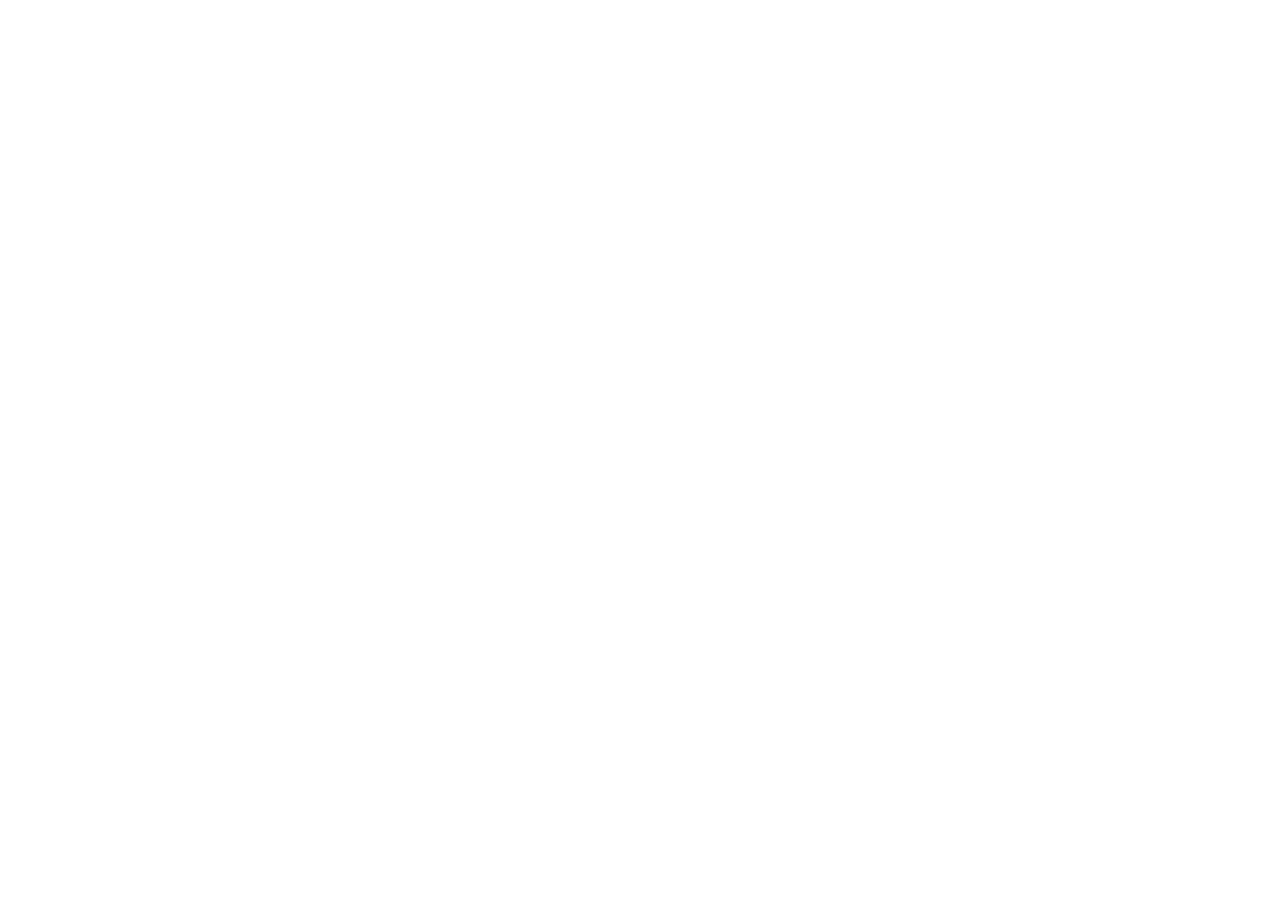
==== pages/faq.html @ 94ea17aa "resestructurando el proyecto y creando la nueva estructura" ====
<!DOCTYPE html>
<html lang="en">
<head>
  <meta charset="UTF-8">
  <meta name="viewport" content="width=device-width, initial-scale=1.0">
  <title>Rincon Viajero | Preguntas Frecuentes</title>
</head>
<body>
  
</body>
</html>
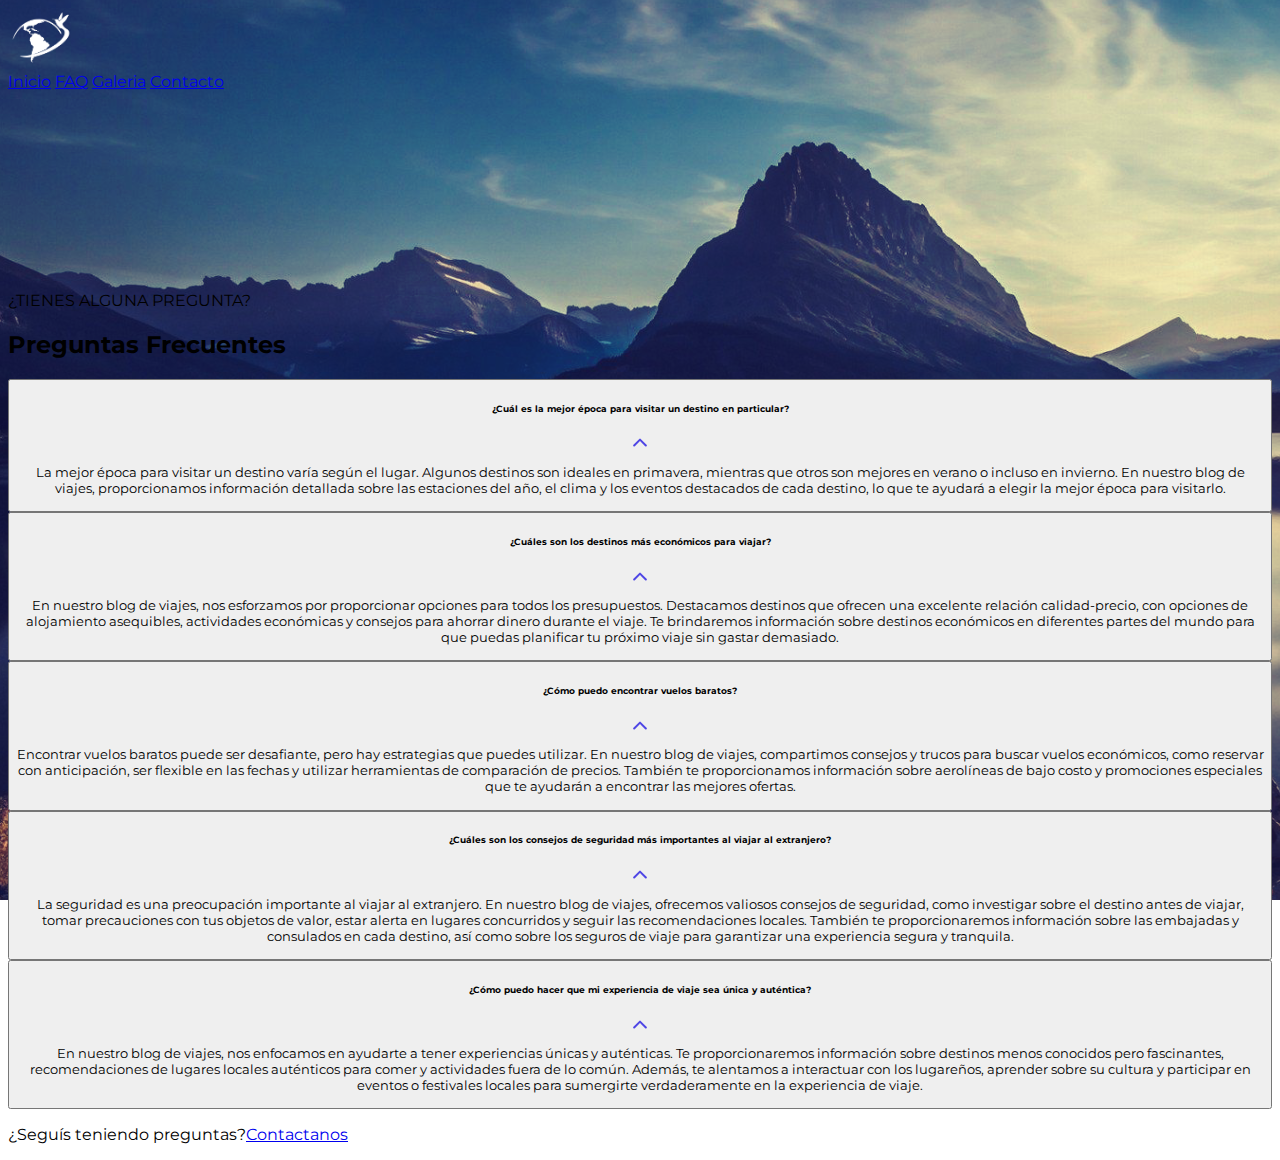
==== commit c2c3cf28: "crear faq" ====
--- a/pages/faq.html
+++ b/pages/faq.html
@@ -1,11 +1,108 @@
 <!DOCTYPE html>
 <html lang="en">
 <head>
-  <meta charset="UTF-8">
-  <meta name="viewport" content="width=device-width, initial-scale=1.0">
-  <title>Rincon Viajero | Preguntas Frecuentes</title>
+    <meta charset="UTF-8">
+    <meta http-equiv="X-UA-Compatible" content="IE=edge">
+    <meta name="viewport" content="width=device-width, initial-scale=1.0">
+    <title>FAQ | Rincon Viajero</title>
+    <link href="https://cdn.jsdelivr.net/npm/bootstrap@5.3.0-alpha3/dist/css/bootstrap.min.css" rel="stylesheet" integrity="sha384-KK94CHFLLe+nY2dmCWGMq91rCGa5gtU4mk92HdvYe+M/SXH301p5ILy+dN9+nJOZ" crossorigin="anonymous">
+    <link href="https://cdn.jsdelivr.net/npm/bootstrap@5.3.0-alpha3/dist/css/bootstrap.min.css" rel="stylesheet" integrity="sha384-KK94CHFLLe+nY2dmCWGMq91rCGa5gtU4mk92HdvYe+M/SXH301p5ILy+dN9+nJOZ" crossorigin="anonymous">
+    <link href="https://fonts.googleapis.com/css2?family=Abel&family=Montserrat:wght@300;400;500;700&display=swap" rel="stylesheet">
+    <link rel="stylesheet" href="../styles/style.css">
 </head>
 <body>
-  
+  <nav class="navbar bg-body-tertiary bg-dark opacity-75 d-inline-block p-3 pf-1 fixed-top" data-bs-theme="dark">
+    <div class="container">
+      <a class="navbar-brand" href="../index.html">
+        <img src="../img/LOGO-RINCON.png" alt="Bootstrap" width="auto" height="60">
+      </a>
+        <div>        
+          <a href="../index.html" class="navbar-brand">Inicio</a>
+          <a href="./FAQ.html" class="navbar-brand">FAQ</a>
+          <a href="./galeria.html" class="navbar-brand">Galeria</a>
+          <a href="../index.html#contacto" class="navbar-brand">Contacto</a>
+      </div>
+    </div>
+  </nav>
+  <div class="d-flex" style="height: 200px;">
+    <div class="vr"></div>
+  </div>
+    <section class="py-12 py-sm-24 bg-info-light">
+        <div class="container  p-3 rounded w-75 prueba">
+          <div class="mb-16 text-center"><span class="fs-9 fw-semibold text-primary text-uppercase text-primary">¿TIENES ALGUNA PREGUNTA?</span>
+            <h2 class="mt-8 mb-0">Preguntas Frecuentes</h2>
+          </div>
+          <div class="mw-3xl mx-auto w-50 m-4">
+            <button class="btn p-8 mb-2 w-100 bg-white fw-medium text-start lh-base rounded-4 border border-primary" data-bs-toggle="collapse" data-bs-target="#faq1" aria-expanded="false" aria-controls="faq1">
+              <div class="d-flex justify-content-between">
+                <div>
+                  <h6 class="fs-7 mb-0">¿Cuál es la mejor época para visitar un destino en particular?
+                  </h6>
+                </div>
+                <div class="ps-4">
+                  <svg width="14" height="9" viewbox="0 0 14 9" fill="none" xmlns="http://www.w3.org/2000/svg">
+                    <path d="M1.16732 7.5L7.00065 1.66667L12.834 7.5" stroke="#4F46E5" stroke-width="2" stroke-linecap="round" stroke-linejoin="round"></path>
+                  </svg>
+                </div>
+              </div>
+              <p class="mw-md mt-4 mb-0 text-secondary collapse" id="faq1">La mejor época para visitar un destino varía según el lugar. Algunos destinos son ideales en primavera, mientras que otros son mejores en verano o incluso en invierno. En nuestro blog de viajes, proporcionamos información detallada sobre las estaciones del año, el clima y los eventos destacados de cada destino, lo que te ayudará a elegir la mejor época para visitarlo.</p>
+            </button>
+            <button class="btn p-8 mb-2 w-100 bg-white fw-medium text-start lh-base rounded-4 border border-primary" data-bs-toggle="collapse" data-bs-target="#faq2" aria-expanded="false" aria-controls="faq2">
+                <div class="d-flex justify-content-between">
+                  <div>
+                    <h6 class="fs-7 mb-0" >¿Cuáles son los destinos más económicos para viajar?</h6>
+                  </div>
+                  <div class="ps-4">
+                    <svg width="14" height="9" viewbox="0 0 14 9" fill="none" xmlns="http://www.w3.org/2000/svg">
+                      <path d="M1.16732 7.5L7.00065 1.66667L12.834 7.5" stroke="#4F46E5" stroke-width="2" stroke-linecap="round" stroke-linejoin="round"></path>
+                    </svg>
+                  </div>
+                </div>
+                <p class="mw-md mt-4 mb-0 text-secondary collapse" id="faq2">En nuestro blog de viajes, nos esforzamos por proporcionar opciones para todos los presupuestos. Destacamos destinos que ofrecen una excelente relación calidad-precio, con opciones de alojamiento asequibles, actividades económicas y consejos para ahorrar dinero durante el viaje. Te brindaremos información sobre destinos económicos en diferentes partes del mundo para que puedas planificar tu próximo viaje sin gastar demasiado.</p>
+              </button>
+              <button class="btn p-8 mb-2 w-100 bg-white fw-medium text-start lh-base rounded-4 border border-primary" data-bs-toggle="collapse" data-bs-target="#faq3" aria-expanded="false" aria-controls="faq3">
+                <div class="d-flex justify-content-between">
+                  <div>
+                    <h6 class="fs-7 mb-0" >¿Cómo puedo encontrar vuelos baratos?</h6>
+                  </div>
+                  <div class="ps-4">
+                    <svg width="14" height="9" viewbox="0 0 14 9" fill="none" xmlns="http://www.w3.org/2000/svg">
+                      <path d="M1.16732 7.5L7.00065 1.66667L12.834 7.5" stroke="#4F46E5" stroke-width="2" stroke-linecap="round" stroke-linejoin="round"></path>
+                    </svg>
+                  </div>
+                </div>
+                <p class="mw-md mt-4 mb-0 text-secondary collapse" id="faq3">Encontrar vuelos baratos puede ser desafiante, pero hay estrategias que puedes utilizar. En nuestro blog de viajes, compartimos consejos y trucos para buscar vuelos económicos, como reservar con anticipación, ser flexible en las fechas y utilizar herramientas de comparación de precios. También te proporcionamos información sobre aerolíneas de bajo costo y promociones especiales que te ayudarán a encontrar las mejores ofertas.</p>
+              </button>
+              <button class="btn p-8 mb-2 w-100 bg-white fw-medium text-start lh-base rounded-4 border border-primary" data-bs-toggle="collapse" data-bs-target="#faq4" aria-expanded="false" aria-controls="faq4">
+                <div class="d-flex justify-content-between">
+                  <div>
+                    <h6 class="fs-7 mb-0" >¿Cuáles son los consejos de seguridad más importantes al viajar al extranjero?</h6>
+                  </div>
+                  <div class="ps-4">
+                    <svg width="14" height="9" viewbox="0 0 14 9" fill="none" xmlns="http://www.w3.org/2000/svg">
+                      <path d="M1.16732 7.5L7.00065 1.66667L12.834 7.5" stroke="#4F46E5" stroke-width="2" stroke-linecap="round" stroke-linejoin="round"></path>
+                    </svg>
+                  </div>
+                </div>
+                <p class="mw-md mt-4 mb-0 text-secondary collapse" id="faq4">La seguridad es una preocupación importante al viajar al extranjero. En nuestro blog de viajes, ofrecemos valiosos consejos de seguridad, como investigar sobre el destino antes de viajar, tomar precauciones con tus objetos de valor, estar alerta en lugares concurridos y seguir las recomendaciones locales. También te proporcionaremos información sobre las embajadas y consulados en cada destino, así como sobre los seguros de viaje para garantizar una experiencia segura y tranquila.</p>
+              </button>
+              <button class="btn p-8 mb-2 w-100 bg-white fw-medium text-start lh-base rounded-4 border border-primary" data-bs-toggle="collapse" data-bs-target="#faq5" aria-expanded="false" aria-controls="faq5">
+                <div class="d-flex justify-content-between">
+                  <div>
+                    <h6 class="fs-7 mb-0" >¿Cómo puedo hacer que mi experiencia de viaje sea única y auténtica?</h6>
+                  </div>
+                  <div class="ps-4">
+                    <svg width="14" height="9" viewbox="0 0 14 9" fill="none" xmlns="http://www.w3.org/2000/svg">
+                      <path d="M1.16732 7.5L7.00065 1.66667L12.834 7.5" stroke="#4F46E5" stroke-width="2" stroke-linecap="round" stroke-linejoin="round"></path>
+                    </svg>
+                  </div>
+                </div>
+                <p class="mw-md mt-4 mb-0 text-secondary collapse" id="faq5">En nuestro blog de viajes, nos enfocamos en ayudarte a tener experiencias únicas y auténticas. Te proporcionaremos información sobre destinos menos conocidos pero fascinantes, recomendaciones de lugares locales auténticos para comer y actividades fuera de lo común. Además, te alentamos a interactuar con los lugareños, aprender sobre su cultura y participar en eventos o festivales locales para sumergirte verdaderamente en la experiencia de viaje.</p>
+              </button>
+            <p class="d-flex flex-wrap align-items-center justify-content-center"><span class="me-1" >¿Seguís teniendo preguntas?</span><a class="btn px-0 btn-link fw-bold text-primary" href="../index.html#contacto" >Contactanos</a></p>
+          </div>
+        </div>
+      </section>
+      <script src="https://cdn.jsdelivr.net/npm/bootstrap@5.3.0-alpha3/dist/js/bootstrap.bundle.min.js" integrity="sha384-ENjdO4Dr2bkBIFxQpeoTz1HIcje39Wm4jDKdf19U8gI4ddQ3GYNS7NTKfAdVQSZe" crossorigin="anonymous"></script>
 </body>
 </html>--- a/styles/style.css
+++ b/styles/style.css
@@ -0,0 +1,25 @@
+*{
+    font-family: 'Montserrat', sans-serif;
+}
+body{
+    background-image: url('../img/fondo.png');
+    background-attachment: fixed;
+}
+#img-perfil{
+    border-radius: 100%;
+}
+#contacto{
+    background-image: url(../img/footer.png);
+    background-size: cover;
+    background-repeat: no-repeat;
+}
+
+.testimonios{
+    background-color: white;
+    border-radius: 5px;
+}
+
+.marketing .col-lg-4 {
+    margin-bottom: 1.5rem;
+    text-align: center;
+  }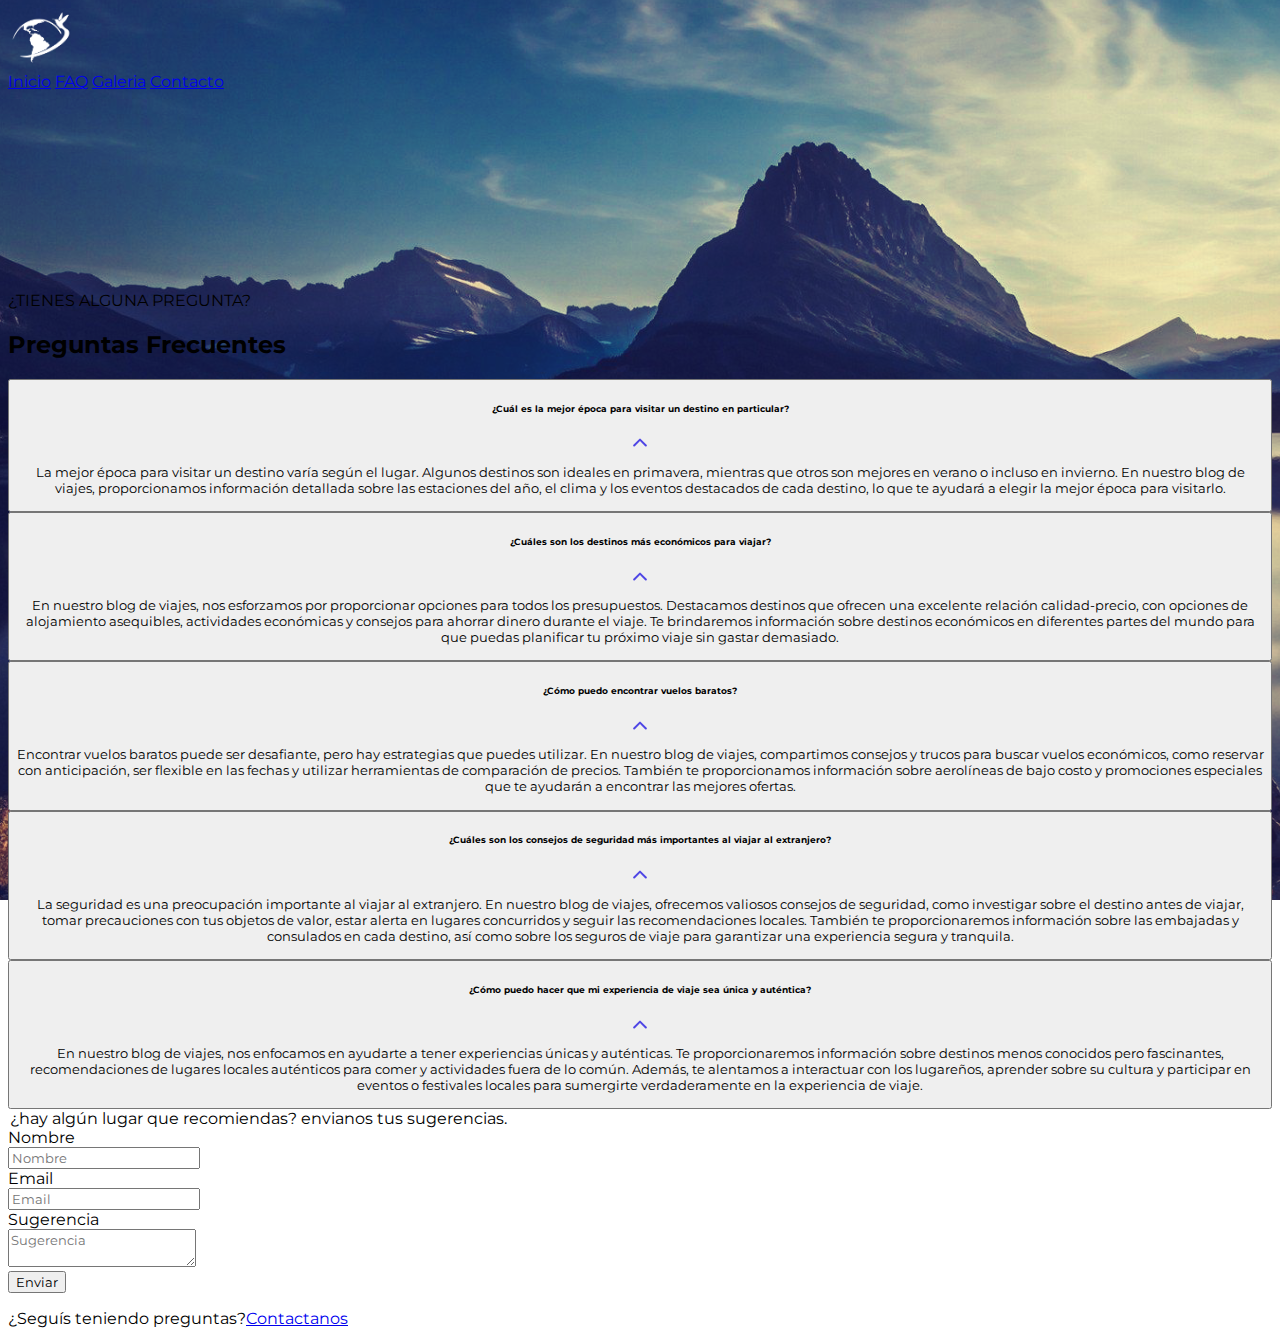
==== commit f5fd7879: "añadidas el formulario para poner sugerencias en el faq" ====
--- a/pages/faq.html
+++ b/pages/faq.html
@@ -99,6 +99,28 @@
                 </div>
                 <p class="mw-md mt-4 mb-0 text-secondary collapse" id="faq5">En nuestro blog de viajes, nos enfocamos en ayudarte a tener experiencias únicas y auténticas. Te proporcionaremos información sobre destinos menos conocidos pero fascinantes, recomendaciones de lugares locales auténticos para comer y actividades fuera de lo común. Además, te alentamos a interactuar con los lugareños, aprender sobre su cultura y participar en eventos o festivales locales para sumergirte verdaderamente en la experiencia de viaje.</p>
               </button>
+              <form action="" class="text-dark bg-light rounded p-3 col-lg-12" id="suggestions">
+                <legend class="text-center">¿hay algún lugar que recomiendas? envianos tus sugerencias.</legend>
+                <div class="row mt-2">
+                  <label for="nombre" class="col-sm-4 col-form-label col-form-label-lg">Nombre</label>
+                  <div class="col-lg-8">
+                    <input type="text" class="form-control form-control-lg" id="nombre" placeholder="Nombre">
+                  </div>
+                </div>
+                <div class="row mt-2">
+                  <label for="email" class="col-sm-4 col-form-label col-form-label-lg">Email</label>
+                  <div class="col-lg-8">
+                    <input type="email" class="form-control form-control-lg" id="email" placeholder="Email">
+                  </div>
+                </div>
+                <div class="row mt-2">
+                  <label for="sugerencia" class="col-sm-4 col-lg-4 col-form-label col-form-label-lg">Sugerencia</label>
+                  <div class="col-lg-8">
+                    <textarea type="text" class="form-control form-control-lg" id="suerencia" placeholder="Sugerencia"></textarea>
+                  </div>
+                </div>
+                <button type="submit" class="btn btn-primary mt-2">Enviar</button>
+              </form>
             <p class="d-flex flex-wrap align-items-center justify-content-center"><span class="me-1" >¿Seguís teniendo preguntas?</span><a class="btn px-0 btn-link fw-bold text-primary" href="../index.html#contacto" >Contactanos</a></p>
           </div>
         </div>
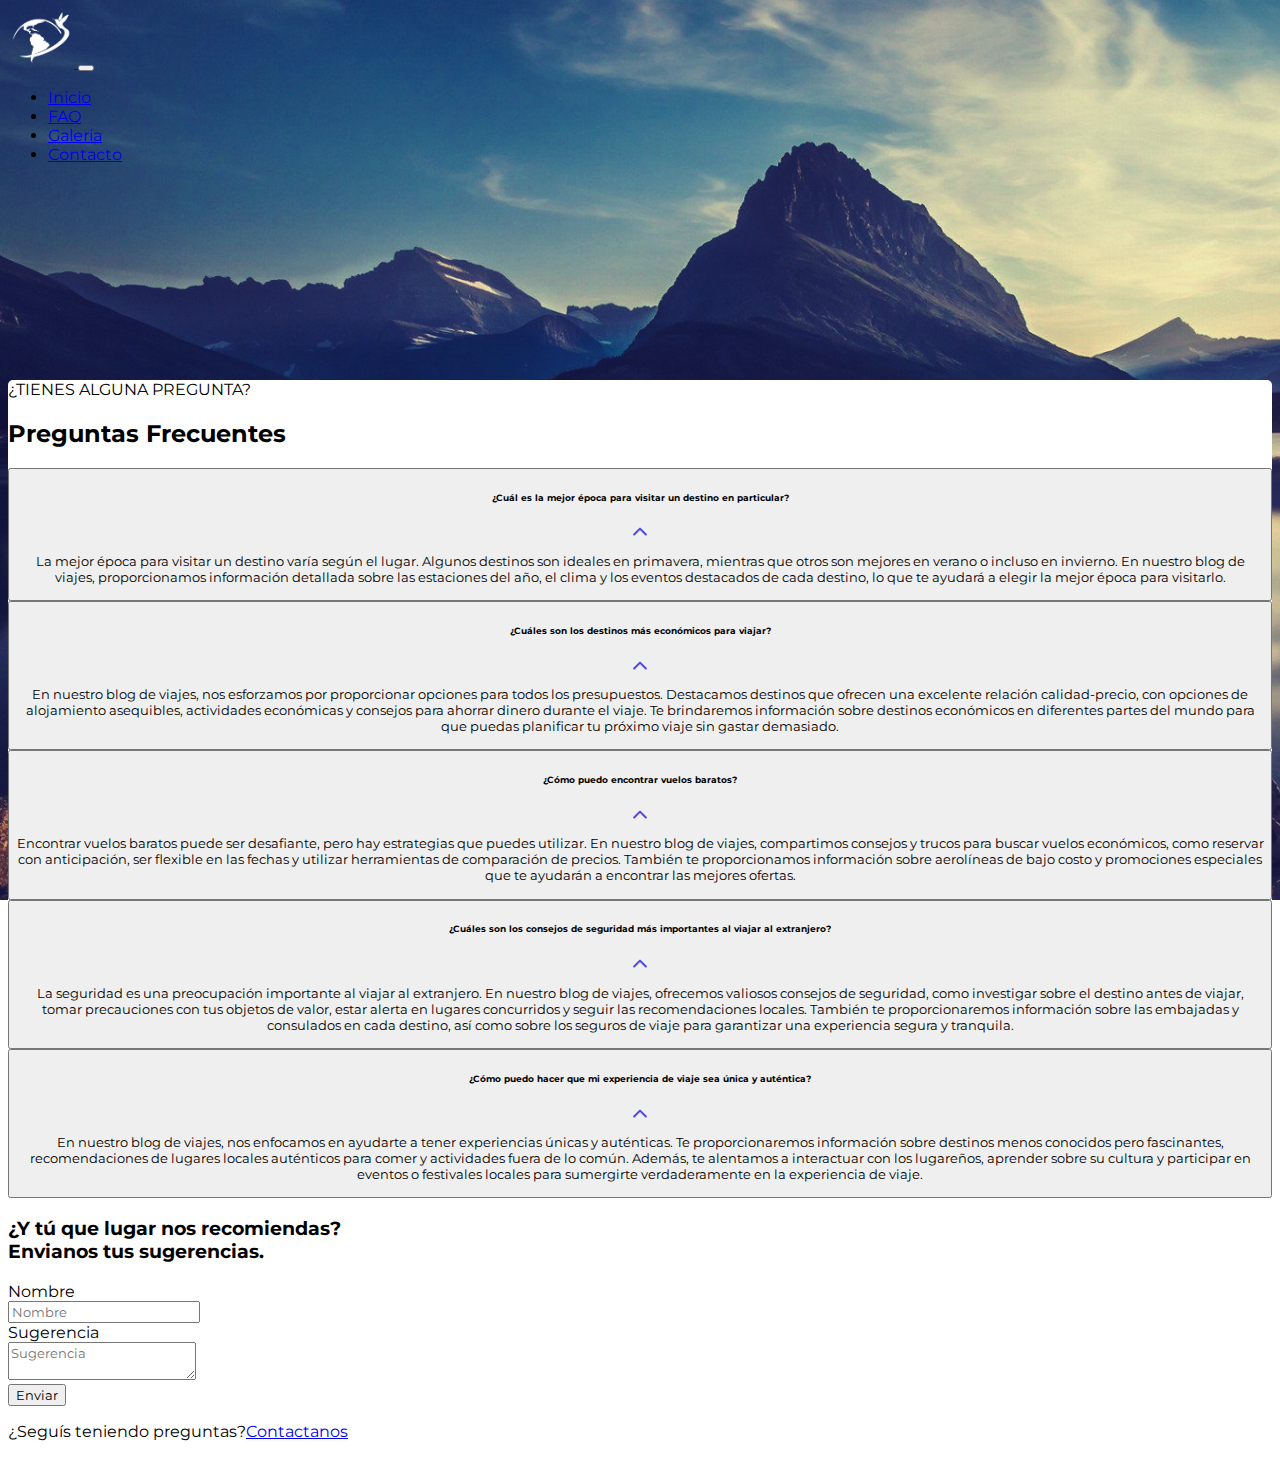
==== commit 5cfaba9a: "Version 1.1 Rincon Viajero. Acomodando errores visuales" ====
--- a/pages/faq.html
+++ b/pages/faq.html
@@ -11,16 +11,29 @@
     <link rel="stylesheet" href="../styles/style.css">
 </head>
 <body>
-  <nav class="navbar bg-body-tertiary bg-dark opacity-75 d-inline-block p-3 pf-1 fixed-top" data-bs-theme="dark">
-    <div class="container">
-      <a class="navbar-brand" href="../index.html">
-        <img src="../img/LOGO-RINCON.png" alt="Bootstrap" width="auto" height="60">
-      </a>
-        <div>        
-          <a href="../index.html" class="navbar-brand">Inicio</a>
-          <a href="./FAQ.html" class="navbar-brand">FAQ</a>
-          <a href="./galeria.html" class="navbar-brand">Galeria</a>
-          <a href="../index.html#contacto" class="navbar-brand">Contacto</a>
+  <nav class="navbar navbar-expand-lg bg-body-tertiary fixed-top opacity-75 " data-bs-theme="dark">     
+    <div class="container-fluid">       
+      <a class="navbar-brand mx-5" href="../index.html">         
+        <img src="../img/LOGO-RINCON.png" alt="Bootstrap" width="auto" height="60">       
+      </a>       
+      <button class="navbar-toggler mx-5" type="button" data-bs-toggle="collapse" data-bs-target="#navbarSupportedContent" aria-controls="navbarSupportedContent" aria-expanded="false" aria-label="Toggle navigation">         
+        <span class="navbar-toggler-icon"></span>       
+      </button>       
+      <div class="collapse navbar-collapse justify-content-end mx-5" id="navbarSupportedContent">              
+        <ul class="navbar-nav mb-2 mb-lg-0 ">           
+          <li class="nav-item">             
+            <a href="../index.html" class="navbar-brand">Inicio</a>           
+          </li>           
+          <li class="nav-item">             
+            <a href="faq.html" class="navbar-brand">FAQ</a>           
+          </li>           
+          <li class="nav-item">             
+            <a href="galeria.html" class="navbar-brand">Galeria</a>
+          </li>
+          <li class="nav-item">             
+            <a href="../index.html#contacto" class="navbar-brand">Contacto</a>
+          </li>
+        </ul>
       </div>
     </div>
   </nav>
@@ -28,7 +41,7 @@
     <div class="vr"></div>
   </div>
     <section class="py-12 py-sm-24 bg-info-light">
-        <div class="container  p-3 rounded w-75 prueba">
+        <div class="container  p-3 rounded w-75 seccion-blanca">
           <div class="mb-16 text-center"><span class="fs-9 fw-semibold text-primary text-uppercase text-primary">¿TIENES ALGUNA PREGUNTA?</span>
             <h2 class="mt-8 mb-0">Preguntas Frecuentes</h2>
           </div>
@@ -99,18 +112,12 @@
                 </div>
                 <p class="mw-md mt-4 mb-0 text-secondary collapse" id="faq5">En nuestro blog de viajes, nos enfocamos en ayudarte a tener experiencias únicas y auténticas. Te proporcionaremos información sobre destinos menos conocidos pero fascinantes, recomendaciones de lugares locales auténticos para comer y actividades fuera de lo común. Además, te alentamos a interactuar con los lugareños, aprender sobre su cultura y participar en eventos o festivales locales para sumergirte verdaderamente en la experiencia de viaje.</p>
               </button>
-              <form action="" class="text-dark bg-light rounded p-3 col-lg-12" id="suggestions">
-                <legend class="text-center">¿hay algún lugar que recomiendas? envianos tus sugerencias.</legend>
+              <h3 class="text-center mt-5">¿Y tú que lugar nos recomiendas? <br> Envianos tus sugerencias.</h3>
+              <form action="" class="text-dark rounded border border-primary p-3 col-lg-12" id="suggestions">
                 <div class="row mt-2">
                   <label for="nombre" class="col-sm-4 col-form-label col-form-label-lg">Nombre</label>
                   <div class="col-lg-8">
                     <input type="text" class="form-control form-control-lg" id="nombre" placeholder="Nombre">
-                  </div>
-                </div>
-                <div class="row mt-2">
-                  <label for="email" class="col-sm-4 col-form-label col-form-label-lg">Email</label>
-                  <div class="col-lg-8">
-                    <input type="email" class="form-control form-control-lg" id="email" placeholder="Email">
                   </div>
                 </div>
                 <div class="row mt-2">
--- a/styles/style.css
+++ b/styles/style.css
@@ -14,7 +14,7 @@
     background-repeat: no-repeat;
 }
 
-.testimonios{
+.seccion-blanca{
     background-color: white;
     border-radius: 5px;
 }
